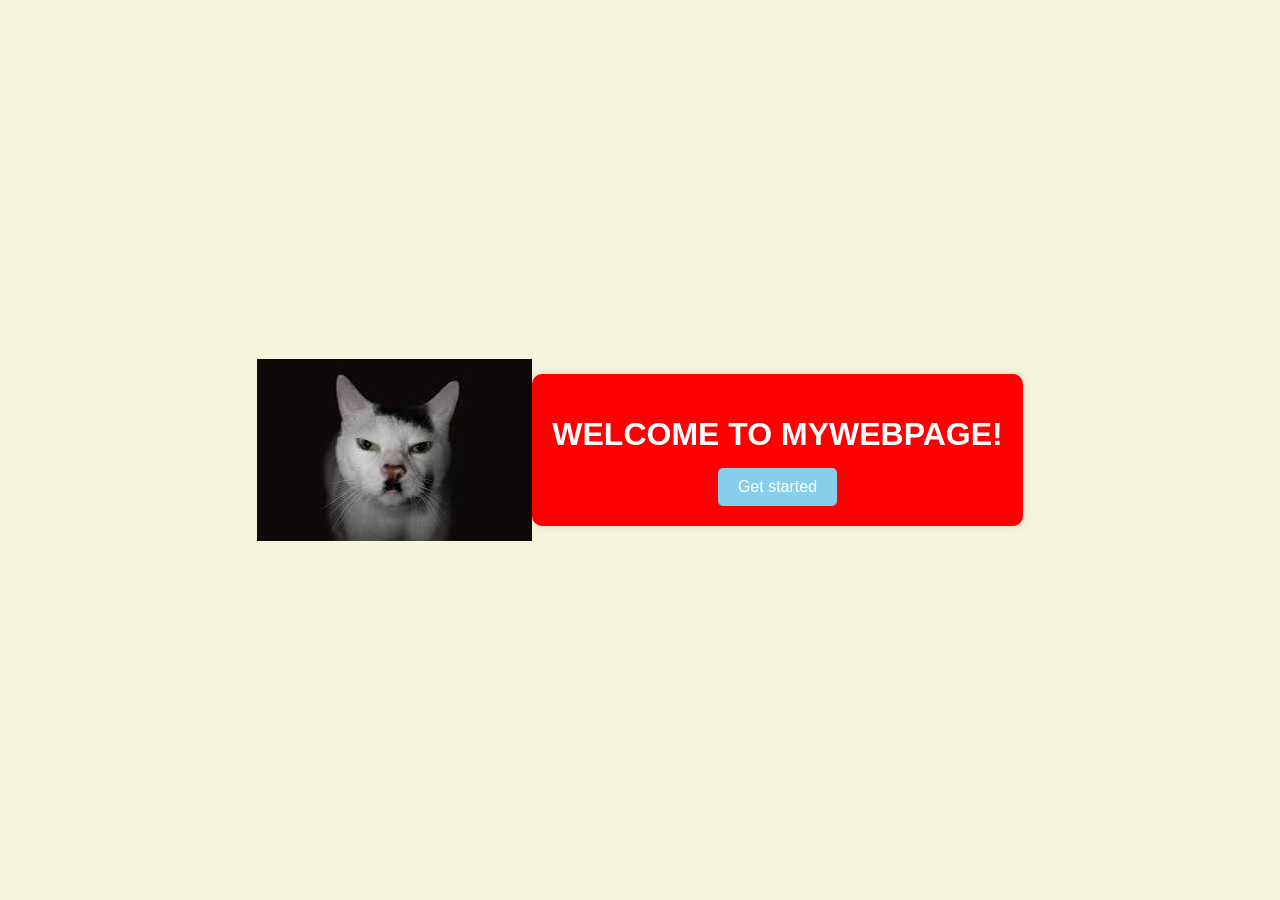
==== index.html @ 2eaf26d6 "Update index.html" ====
<!DOCTYPE html>
<html>
<head>
<title>My Webpage</title>
<style>
body {
  
  font-family: sans-serif;
  display: flex; /* Enable flexbox for easy centering */
  justify-content: center; /* Center horizontally */
  align-items: center; /* Center vertically */
  min-height: 100vh; /* Make sure the body takes up the full viewport height */
  margin: 0; /* Remove default body margins */
  background-color: beige; /* Light gray background */
}

.container {
  
  text-align: center; /* Center text within the container */
  background-color: red; /* White container background */
  padding: 20px;
  border-radius: 10px; /* Rounded corners */
  box-shadow: 0px 0px 10px rgba(0, 0, 0, 0.1); /* Add a subtle shadow */
}

h1 {
  color: white; /* Dark gray heading text */
  font-size: 2em; /* Adjust heading size as needed */
  margin-bottom: 15px; /* Add some spacing below the heading */
}

button {
  background-color: skyblue; /* Green button background */
  color: white;
  padding: 10px 20px;
  border: none;
  border-radius: 5px;
  cursor: pointer;
  font-size: 16px;
  transition: background-color 0.3s ease; /* Smooth transition on hover */
}

button:active {
  background-color: blue; /* Darker green on hover */
}
  .gallery img {
            width: 100px;
            height: 500px;
            object-fit: cover;
            border-radius: 10px;
            box-shadow: 0px 5px 15px rgba(0, 0, 0, 0.1);
            cursor: pointer;
            transition: transform 0.3s ease;
</style>
</head>
<body>
  <img src="Hitler.jpg" alt="cat hitler">
<div class="container">
  
  <h1>WELCOME TO MYWEBPAGE!</h1>
  <a href="Draw.html">
  <button>Get started</button>
  </a>
</div>
</body>
</html>
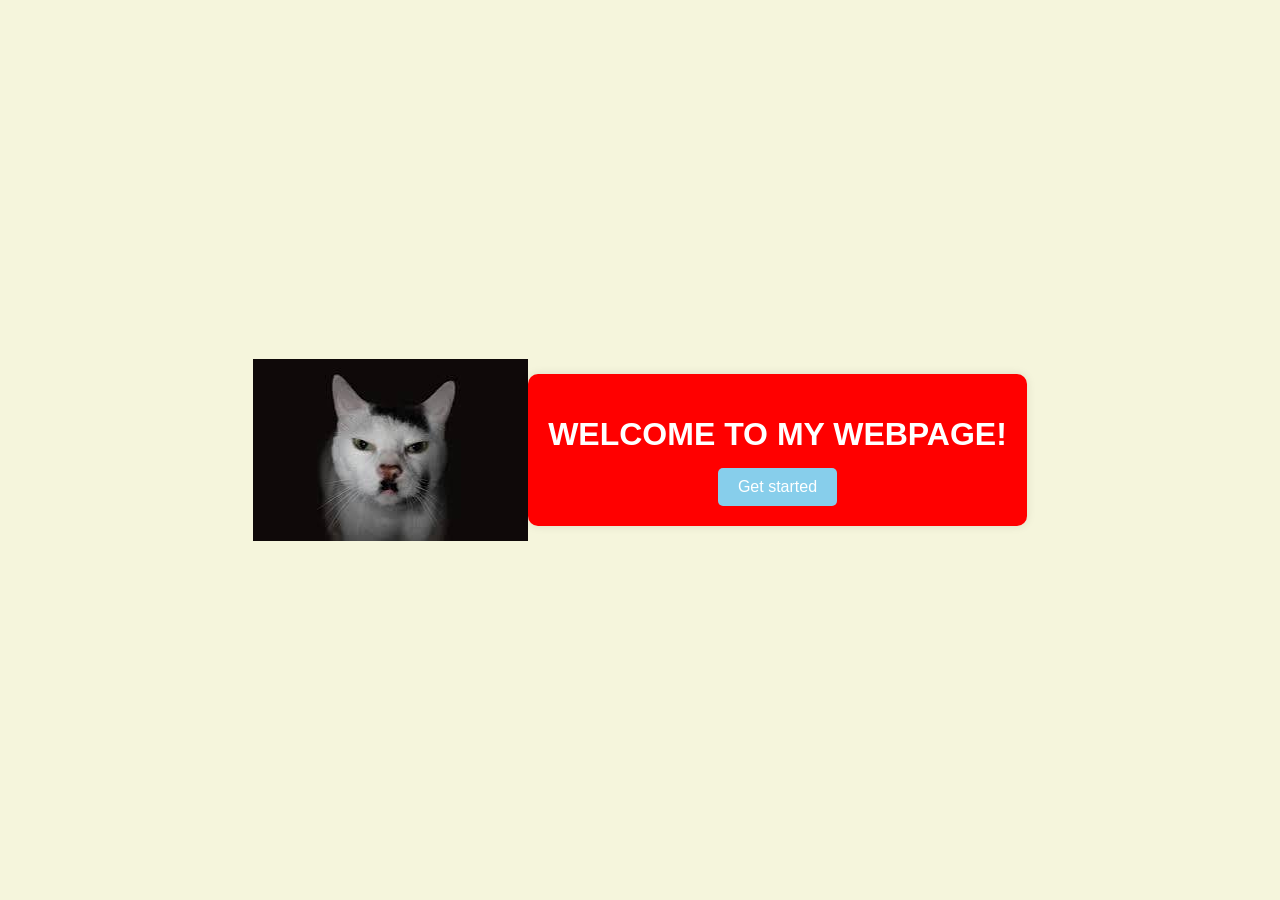
==== commit 7674bc93: "Update index.html" ====
--- a/index.html
+++ b/index.html
@@ -57,7 +57,7 @@
   <img src="Hitler.jpg" alt="cat hitler">
 <div class="container">
   
-  <h1>WELCOME TO MYWEBPAGE!</h1>
+  <h1>WELCOME TO MY WEBPAGE!</h1>
   <a href="Draw.html">
   <button>Get started</button>
   </a>
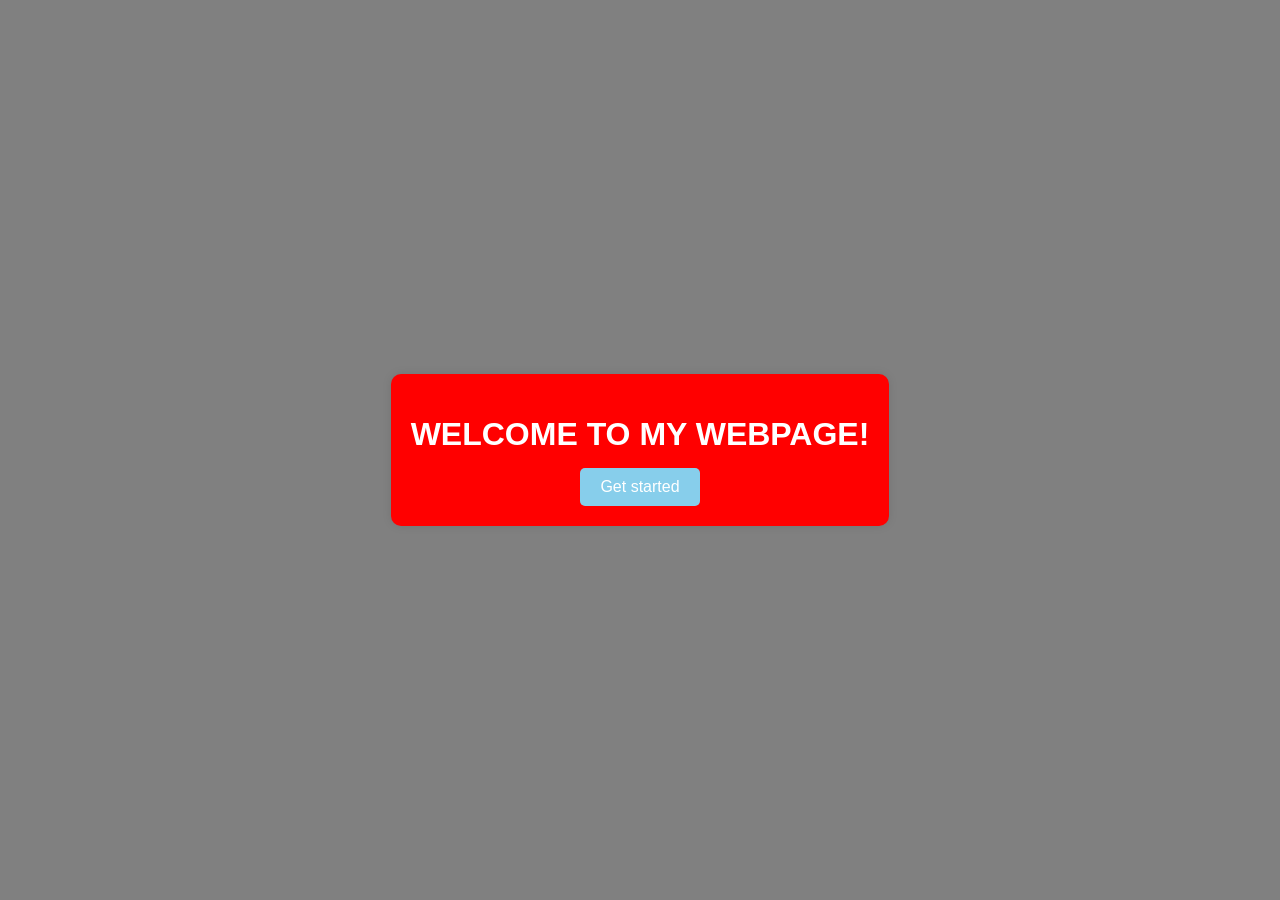
==== commit 94d6a307: "Add files via upload" ====
--- a/index.html
+++ b/index.html
@@ -1,49 +1,89 @@
 <!DOCTYPE html>
-<html>
+<html lang="en">
 <head>
-<title>My Webpage</title>
-<style>
-body {
-  
-  font-family: sans-serif;
-  display: flex; /* Enable flexbox for easy centering */
-  justify-content: center; /* Center horizontally */
-  align-items: center; /* Center vertically */
-  min-height: 100vh; /* Make sure the body takes up the full viewport height */
-  margin: 0; /* Remove default body margins */
-  background-color: beige; /* Light gray background */
-}
+    <meta charset="UTF-8">
+    <meta name="viewport" content="width=device-width, initial-scale=1.0">
+    <title>My Webpage</title>
+    <style>
+        /* Background Snow Animation */
+        @keyframes snowfall {
+            0% {
+                transform: translateY(-100px);
+                opacity: 0.9;
+            }
+            100% {
+                transform: translateY(100vh);
+                opacity: 0.2;
+            }
+        }
 
-.container {
-  
-  text-align: center; /* Center text within the container */
-  background-color: red; /* White container background */
-  padding: 20px;
-  border-radius: 10px; /* Rounded corners */
-  box-shadow: 0px 0px 10px rgba(0, 0, 0, 0.1); /* Add a subtle shadow */
-}
+        body {
+            font-family: sans-serif;
+            display: flex; /* Enable flexbox for easy centering */
+            justify-content: center; /* Center horizontally */
+            align-items: center; /* Center vertically */
+            min-height: 100vh; /* Make sure the body takes up the full viewport height */
+            margin: 0; /* Remove default body margins */
+            background-color: gray; /* Light gray background */
+            overflow: hidden; /* Hide overflow for falling snowflakes */
+            position: relative;
+        }
 
-h1 {
-  color: white; /* Dark gray heading text */
-  font-size: 2em; /* Adjust heading size as needed */
-  margin-bottom: 15px; /* Add some spacing below the heading */
-}
+        /* Snowflake styling */
+        .snowflake {
+            position: absolute;
+            top: -10px;
+            left: 50%;
+            background-color: #fff;
+            width: 5px;
+            height: 5px;
+            border-radius: 50%;
+            animation: snowfall 10s linear infinite;
+        }
 
-button {
-  background-color: skyblue; /* Green button background */
-  color: white;
-  padding: 10px 20px;
-  border: none;
-  border-radius: 5px;
-  cursor: pointer;
-  font-size: 16px;
-  transition: background-color 0.3s ease; /* Smooth transition on hover */
-}
+        /* Snowflake size and position randomness */
+        .snowflake:nth-child(odd) {
+            animation-duration: 12s;
+            animation-delay: -1s;
+        }
 
-button:active {
-  background-color: blue; /* Darker green on hover */
-}
-  .gallery img {
+        .snowflake:nth-child(even) {
+            animation-duration: 8s;
+            animation-delay: 1s;
+        }
+
+        /* Container */
+        .container {
+            text-align: center; /* Center text within the container */
+            background-color: red; /* White container background */
+            padding: 20px;
+            border-radius: 10px; /* Rounded corners */
+            box-shadow: 0px 0px 10px rgba(0, 0, 0, 0.1); /* Add a subtle shadow */
+            z-index: 10; /* Make sure the container is on top of the snowflakes */
+        }
+
+        h1 {
+            color: white; /* Dark gray heading text */
+            font-size: 2em; /* Adjust heading size as needed */
+            margin-bottom: 15px; /* Add some spacing below the heading */
+        }
+
+        button {
+            background-color: skyblue; /* Green button background */
+            color: white;
+            padding: 10px 20px;
+            border: none;
+            border-radius: 5px;
+            cursor: pointer;
+            font-size: 16px;
+            transition: background-color 0.3s ease; /* Smooth transition on hover */
+        }
+
+        button:active {
+            background-color: blue; /* Darker green on hover */
+        }
+
+        .gallery img {
             width: 100px;
             height: 500px;
             object-fit: cover;
@@ -51,16 +91,41 @@
             box-shadow: 0px 5px 15px rgba(0, 0, 0, 0.1);
             cursor: pointer;
             transition: transform 0.3s ease;
-</style>
+        }
+    </style>
 </head>
 <body>
-  <img src="Hitler.jpg" alt="cat hitler">
-<div class="container">
-  
-  <h1>WELCOME TO MY WEBPAGE!</h1>
-  <a href="Draw.html">
-  <button>Get started</button>
-  </a>
-</div>
+    <!-- Snowflakes -->
+    <div class="snowflakes">
+        <!-- Add 20 snowflakes with random positioning and durations -->
+        <div class="snowflake" style="left: 5%; animation-duration: 18s;"></div>
+        <div class="snowflake" style="left: 10%; animation-duration: 15s;"></div>
+        <div class="snowflake" style="left: 15%; animation-duration: 12s;"></div>
+        <div class="snowflake" style="left: 20%; animation-duration: 17s;"></div>
+        <div class="snowflake" style="left: 25%; animation-duration: 14s;"></div>
+        <div class="snowflake" style="left: 30%; animation-duration: 20s;"></div>
+        <div class="snowflake" style="left: 35%; animation-duration: 16s;"></div>
+        <div class="snowflake" style="left: 40%; animation-duration: 13s;"></div>
+        <div class="snowflake" style="left: 45%; animation-duration: 19s;"></div>
+        <div class="snowflake" style="left: 50%; animation-duration: 22s;"></div>
+        <div class="snowflake" style="left: 55%; animation-duration: 14s;"></div>
+        <div class="snowflake" style="left: 60%; animation-duration: 12s;"></div>
+        <div class="snowflake" style="left: 65%; animation-duration: 18s;"></div>
+        <div class="snowflake" style="left: 70%; animation-duration: 15s;"></div>
+        <div class="snowflake" style="left: 75%; animation-duration: 20s;"></div>
+        <div class="snowflake" style="left: 80%; animation-duration: 13s;"></div>
+        <div class="snowflake" style="left: 85%; animation-duration: 17s;"></div>
+        <div class="snowflake" style="left: 90%; animation-duration: 10s;"></div>
+        <div class="snowflake" style="left: 95%; animation-duration: 12s;"></div>
+        <div class="snowflake" style="left: 100%; animation-duration: 18s;"></div>
+    </div>
+
+    <!-- Main content -->
+    <div class="container">
+        <h1>WELCOME TO MY WEBPAGE!</h1>
+        <a href="Draw.html">
+            <button>Get started</button>
+        </a>
+    </div>
 </body>
-</html>
+</html>
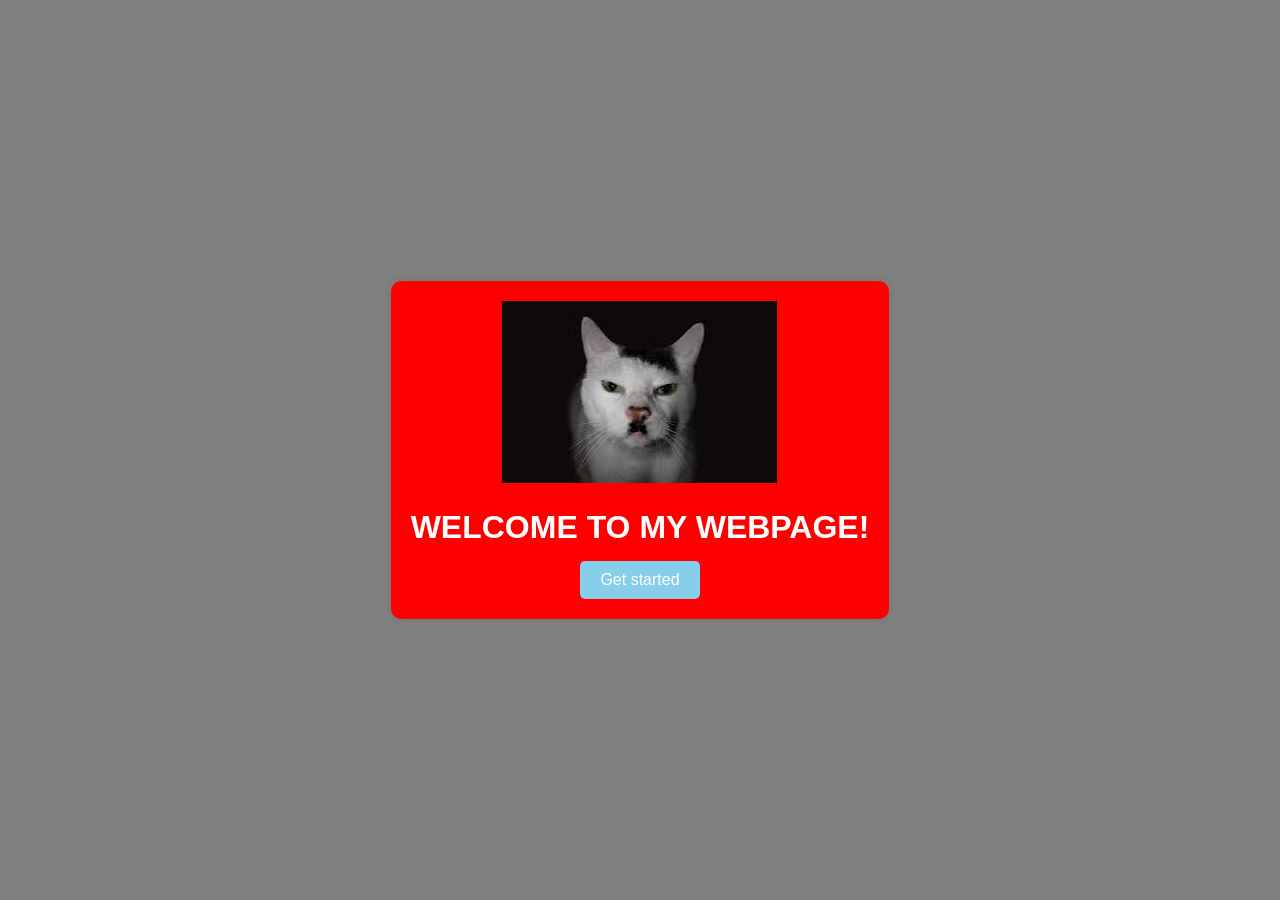
==== commit 74ddafb8: "Update index.html" ====
--- a/index.html
+++ b/index.html
@@ -122,10 +122,11 @@
 
     <!-- Main content -->
     <div class="container">
+        <img src="Hitler.jpg" alt="kitler">
         <h1>WELCOME TO MY WEBPAGE!</h1>
         <a href="Draw.html">
             <button>Get started</button>
         </a>
     </div>
 </body>
-</html>+</html>
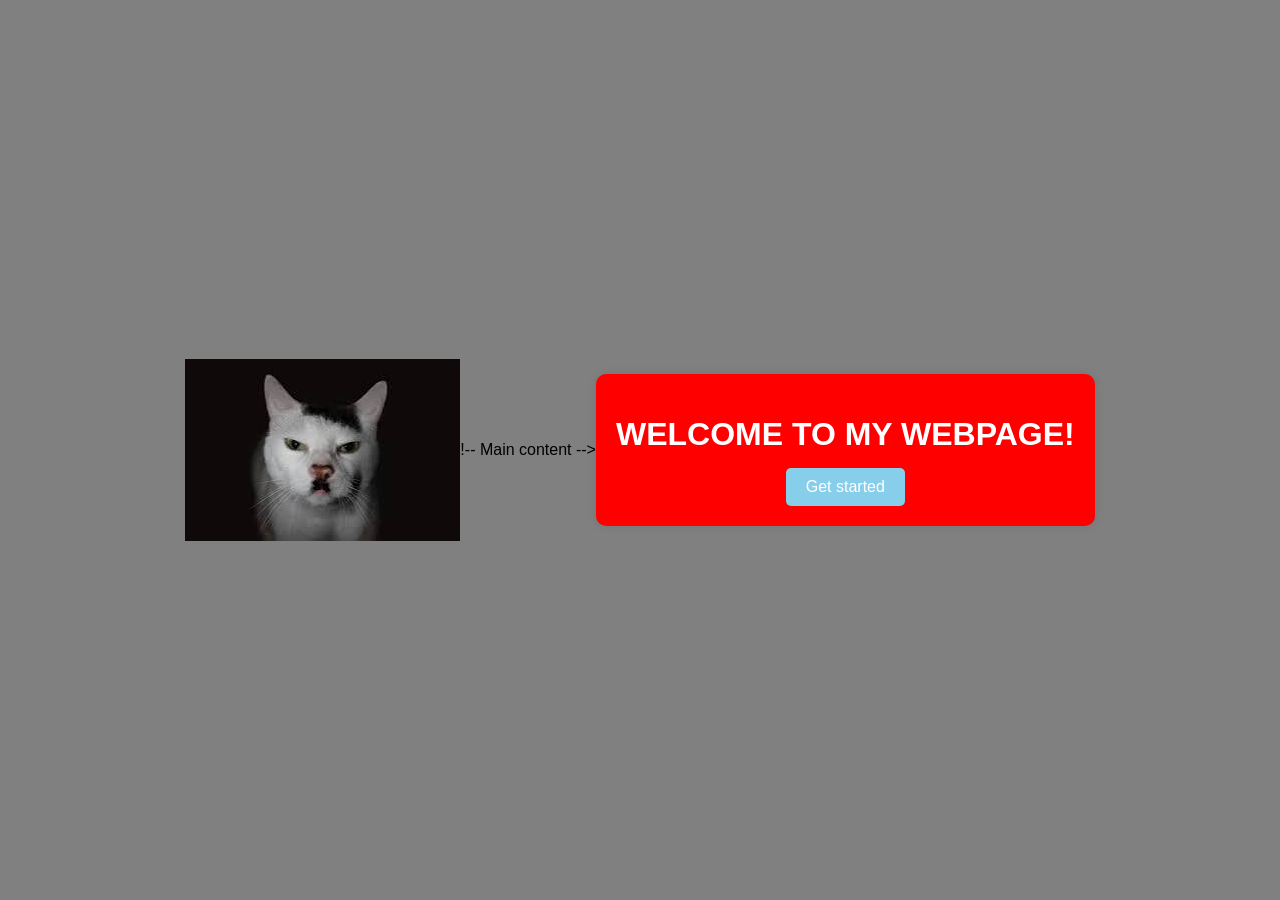
==== commit 7212fe31: "Update index.html" ====
--- a/index.html
+++ b/index.html
@@ -119,10 +119,11 @@
         <div class="snowflake" style="left: 95%; animation-duration: 12s;"></div>
         <div class="snowflake" style="left: 100%; animation-duration: 18s;"></div>
     </div>
-
-    <!-- Main content -->
+</div class="gallery">
+    <img src="Hitler.jpg" alt="cat hitler">
+        !-- Main content -->
     <div class="container">
-        <img src="Hitler.jpg" alt="kitler">
+        
         <h1>WELCOME TO MY WEBPAGE!</h1>
         <a href="Draw.html">
             <button>Get started</button>
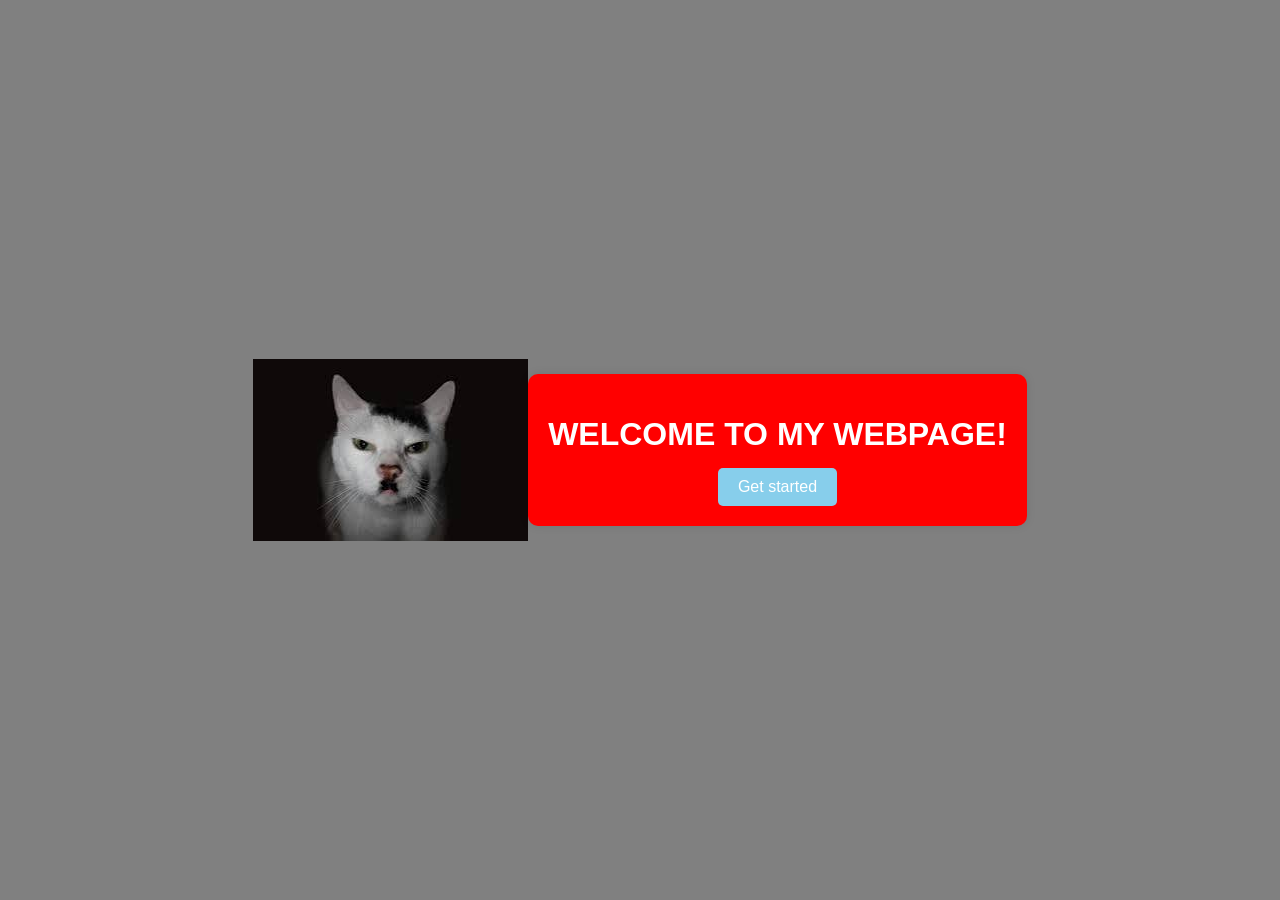
==== commit 478ac5b9: "Update index.html" ====
--- a/index.html
+++ b/index.html
@@ -121,7 +121,7 @@
     </div>
 </div class="gallery">
     <img src="Hitler.jpg" alt="cat hitler">
-        !-- Main content -->
+        
     <div class="container">
         
         <h1>WELCOME TO MY WEBPAGE!</h1>
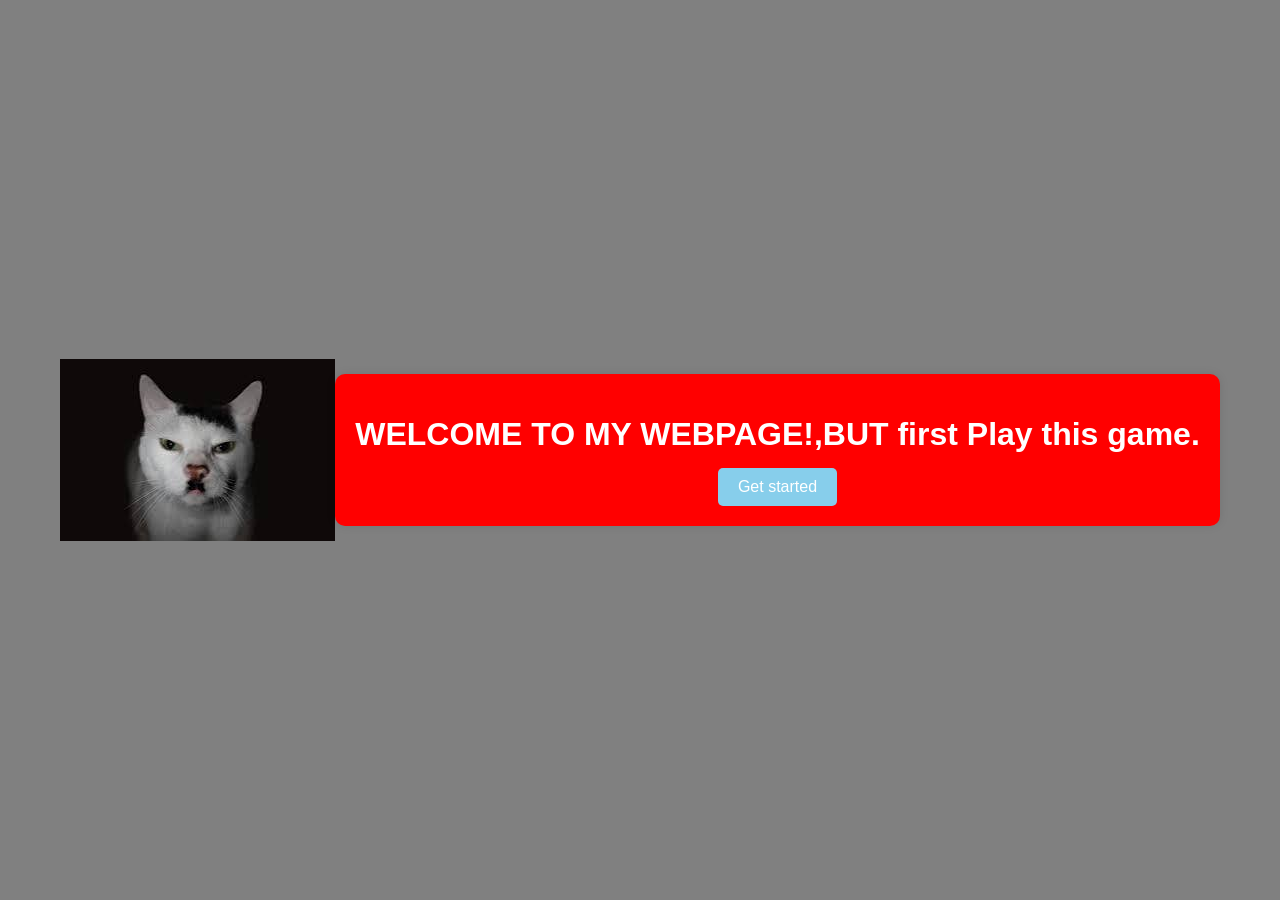
==== commit c892f256: "Update index.html" ====
--- a/index.html
+++ b/index.html
@@ -120,12 +120,11 @@
         <div class="snowflake" style="left: 100%; animation-duration: 18s;"></div>
     </div>
 </div class="gallery">
-    <img src="Hitler.jpg" alt="cat hitler">
-        
+    <img src="Hitler.jpg" alt="cat hitler">     
     <div class="container">
         
-        <h1>WELCOME TO MY WEBPAGE!</h1>
-        <a href="Draw.html">
+        <h1>WELCOME TO MY WEBPAGE!,BUT first Play this game.</h1>
+        <a href="Mario.html">
             <button>Get started</button>
         </a>
     </div>
